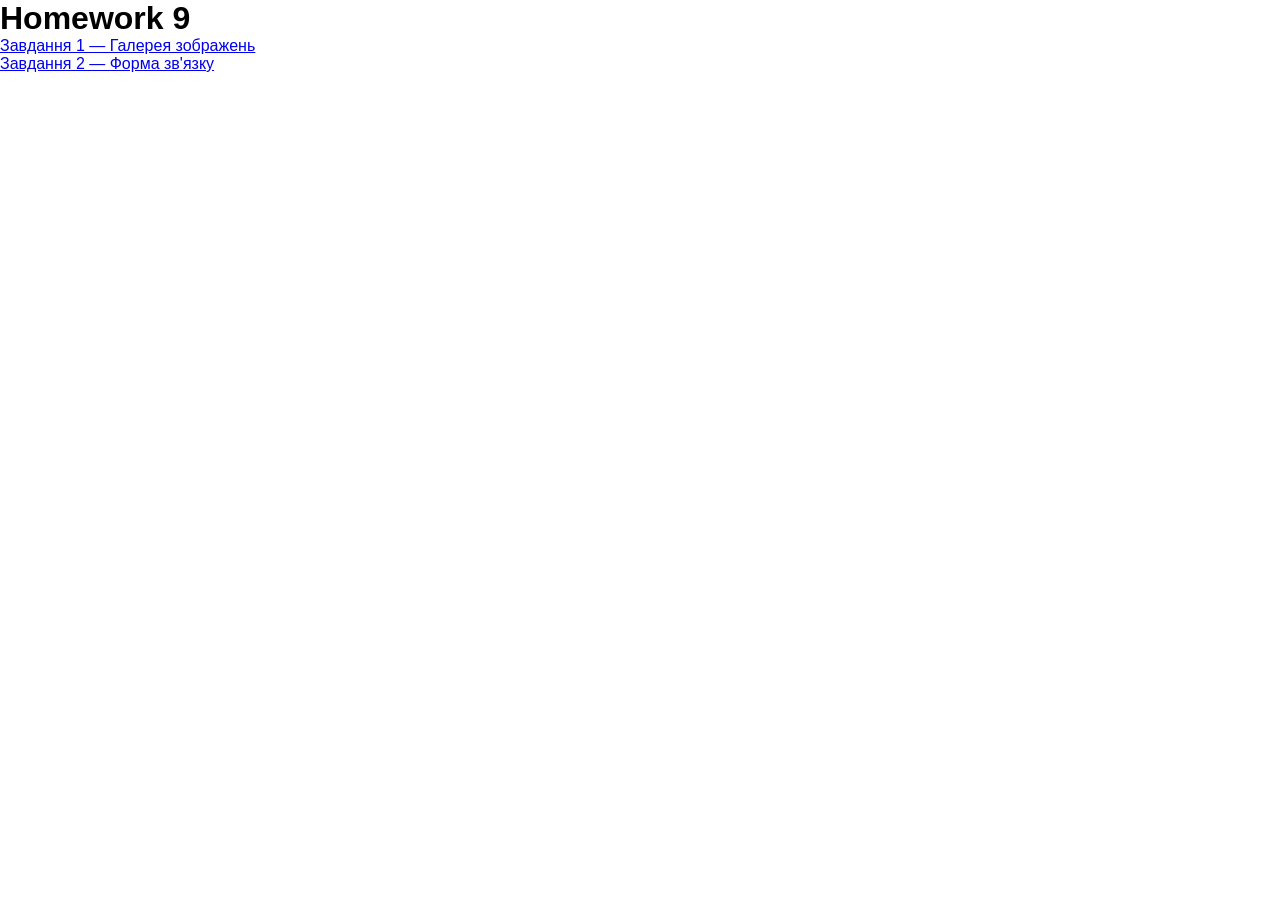
==== src/index.html @ 740be59a "Initial commit" ====
<!doctype html>
<html lang="en">
  <head>
    <meta charset="UTF-8" />
    <meta name="viewport" content="width=device-width, initial-scale=1.0" />
    <title>Homework 9</title>
    <link rel="stylesheet" href="./css/styles.css" />
  </head>
  <body>
    <h1>Homework 9</h1>
    <ul>
      <li><a href="./1-gallery.html">Завдання 1 — Галерея зображень</a></li>
      <li><a href="./2-form.html">Завдання 2 — Форма зв'язку</a></li>
    </ul>
    <script type="module" src="./js/main.js"></script>
  </body>
</html>
---- src/css/styles.css ----
/* Reset default styles */
* {
  margin: 0;
  padding: 0;
  box-sizing: border-box;
}

body {
  font-family:
    -apple-system, BlinkMacSystemFont, "Segoe UI", Roboto, Oxygen, Ubuntu,
    Cantarell, "Fira Sans", "Droid Sans", "Helvetica Neue", sans-serif;
  -webkit-font-smoothing: antialiased;
  -moz-osx-font-smoothing: grayscale;
}

img {
  display: block;
  max-width: 100%;
  height: auto;
}

/* Стилі для самого списку-контейнера */
.gallery {
  display: flex;
  flex-wrap: wrap;
  gap: 24px;
  row-gap: 24px;
  justify-content: center;
  padding: 24px 0;
  list-style: none; /* Прибираємо маркери списку <ul> */
  margin: 0;
}

/* Стилі для кожного елемента галереї (картки) */
.gallery-item {
  /* Якщо в макеті 3 картинки в ряд: (100% - 24px * 2) / 3 */
  width: calc((100% - 48px) / 3);
  box-sizing: border-box;
}

/* Стилі для посилання (щоб воно працювало як блок і підсвічувалося при ховері) */
.gallery-link {
  display: block;
  text-decoration: none;
  cursor: zoom-in; /* Показуємо іконку лупи при наведенні */
}

/* Стилі для самих зображень */
.gallery-image {
  display: block;
  width: 100%;
  height: 200px; /* Задай висоту, яка вказана у твоєму макеті Figma */
  object-fit: cover; /* Щоб картинки не стискалися, а красиво обрізалися */
  transition: transform 0.25s cubic-bezier(0.4, 0, 0.2, 1);
}

/* Невеликий ефект при наведенні (за бажанням, зазвичай у макетах GoIT є hover) */
.gallery-image:hover {
  transform: scale(1.03); /* Картинка буде злегка збільшуватися */
}

.feedback-form {
  background-color: #ffffff;
  padding: 24px;
  border-radius: 8px;
  width: 408px;
  display: flex;
  flex-direction: column;
  gap: 8px; /* Отступ между инпутом и текстареа */
  box-shadow: 0px 1px 6px rgba(46, 47, 66, 0.08);
}
/* Стилизация лейблов (оберток) */
.feedback-form label {
  display: flex;
  flex-direction: column;
  gap: 8px; /* Отступ между текстом "Email" и самим полем */
  font-size: 16px;
  line-height: 1.5;
  letter-spacing: 0.04em;
  color: #2e2f42;
}

/* Общие стили для инпута и textarea */
.feedback-form input,
.feedback-form textarea {
  width: 100%;
  border: 1px solid #808080;
  border-radius: 4px;
  padding: 8px 16px;
  font-size: 16px;
  line-height: 1.5;
  letter-spacing: 0.04em;
  outline: none;
  transition: border-color 250ms cubic-bezier(0.4, 0, 0.2, 1);
}

/* Стили при фокусе на поле (когда кликаешь внутрь) */
.feedback-form input:focus,
.feedback-form textarea:focus {
  border-color: #4d5ae5; /* Красивый синий цвет GoIT */
}

/* Ограничиваем textarea, чтобы ее нельзя было растянуть во все стороны */
.feedback-form textarea {
  resize: none;
  min-height: 80px;
}

/* Кнопка отправки */
.feedback-form button {
  display: block;
  width: 95px; /* Маленькая аккуратная кнопка по ТЗ GoIT */
  height: 40px;
  margin-top: 8px; /* Дополнительный отступ сверху */
  background-color: #4d5ae5;
  color: #ffffff;
  border: none;
  border-radius: 8px;
  font-weight: 500;
  font-size: 16px;
  line-height: 1.5;
  letter-spacing: 0.04em;
  cursor: pointer;
  transition: background-color 250ms cubic-bezier(0.4, 0, 0.2, 1);
}

/* Эффект при наведении на кнопку */
.feedback-form button:hover {
  background-color: #404bbf; /* Темно-синий */
}
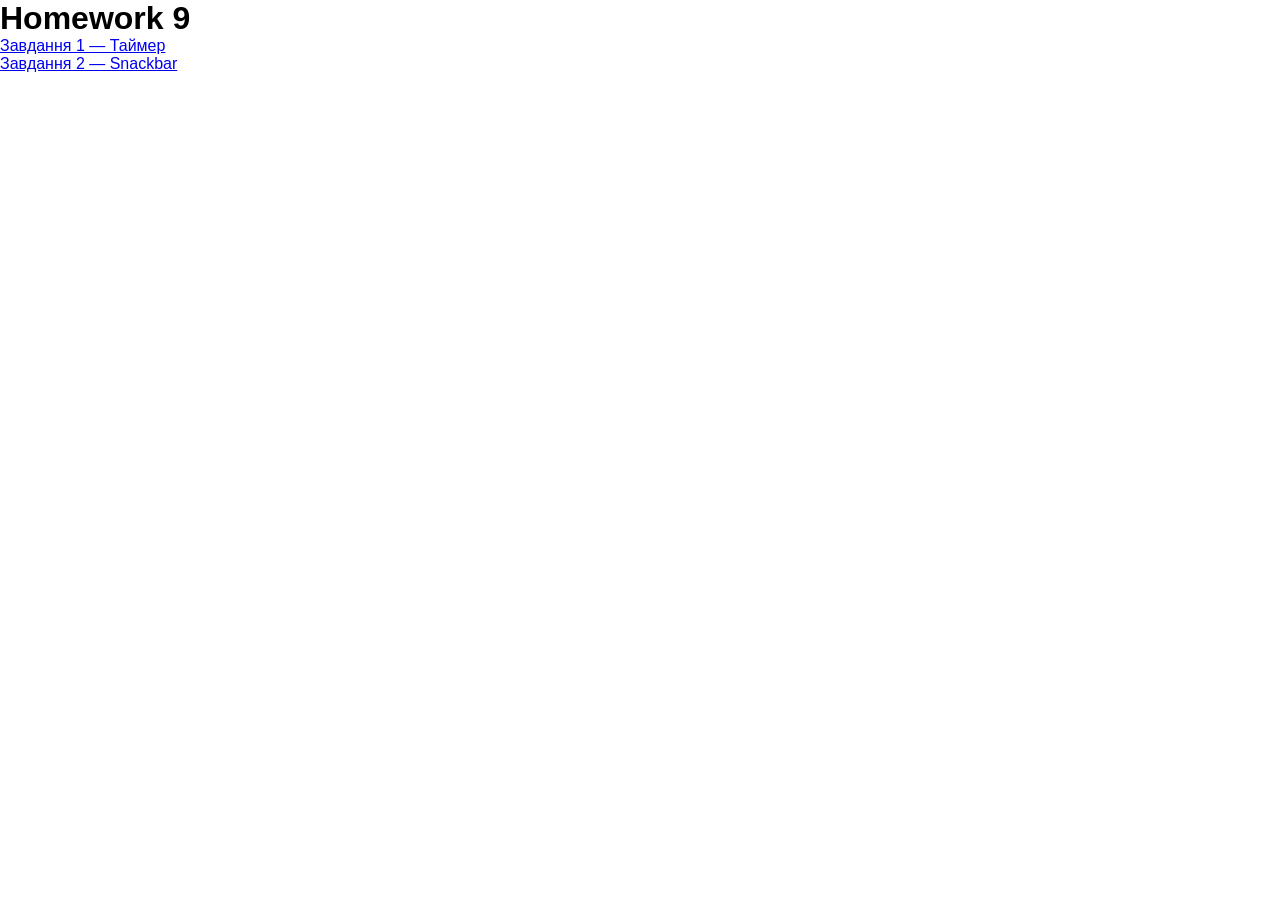
==== commit 7c8293ab: "Complete the module 10" ====
--- a/src/index.html
+++ b/src/index.html
@@ -9,8 +9,8 @@
   <body>
     <h1>Homework 9</h1>
     <ul>
-      <li><a href="./1-gallery.html">Завдання 1 — Галерея зображень</a></li>
-      <li><a href="./2-form.html">Завдання 2 — Форма зв'язку</a></li>
+      <li><a href="./1-timer.html">Завдання 1 — Таймер</a></li>
+      <li><a href="./2-snackbar.html">Завдання 2 — Snackbar</a></li>
     </ul>
     <script type="module" src="./js/main.js"></script>
   </body>
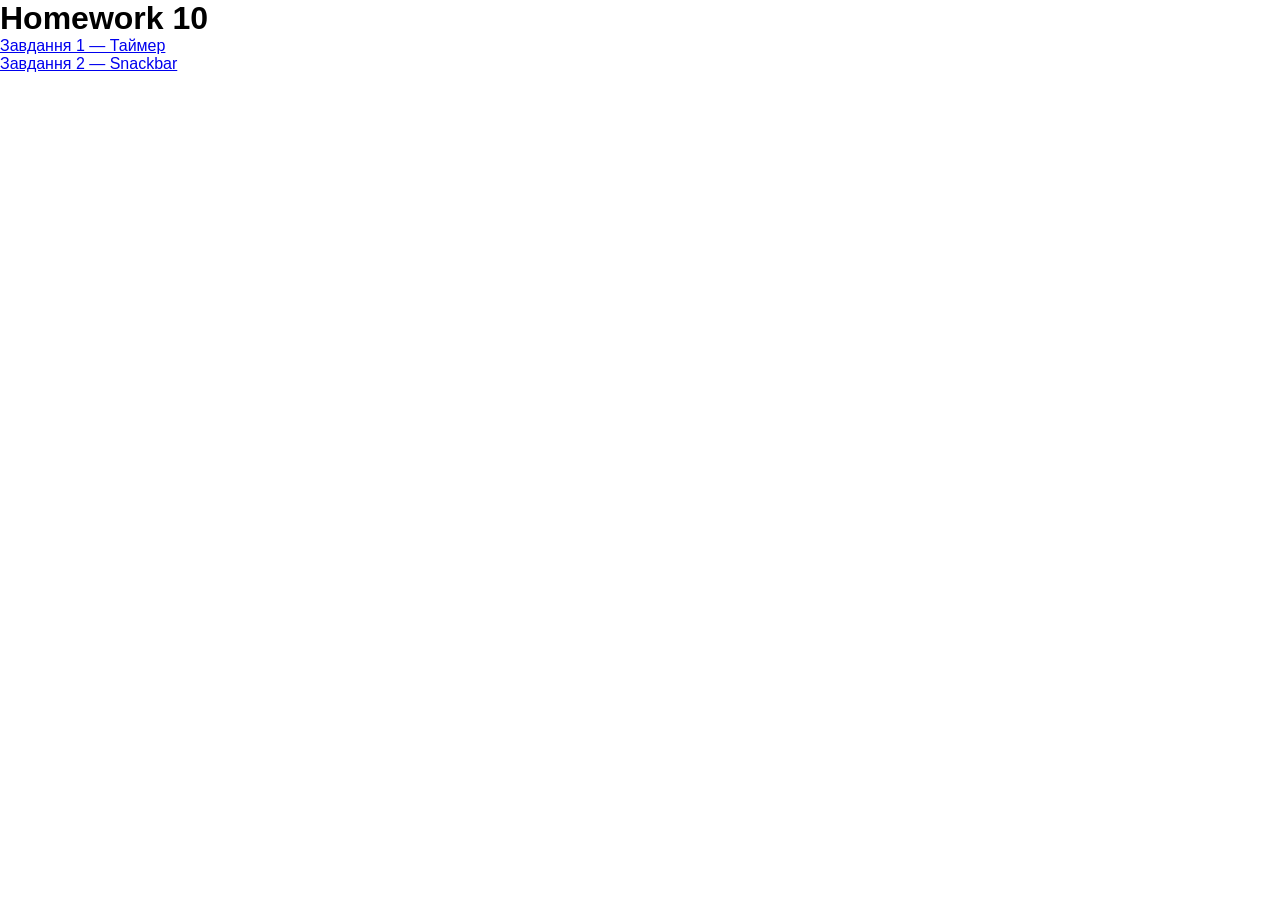
==== commit ee2da30d: "Fix HTML file" ====
--- a/src/index.html
+++ b/src/index.html
@@ -3,11 +3,11 @@
   <head>
     <meta charset="UTF-8" />
     <meta name="viewport" content="width=device-width, initial-scale=1.0" />
-    <title>Homework 9</title>
+    <title>Homework 10</title>
     <link rel="stylesheet" href="./css/styles.css" />
   </head>
   <body>
-    <h1>Homework 9</h1>
+    <h1>Homework 10</h1>
     <ul>
       <li><a href="./1-timer.html">Завдання 1 — Таймер</a></li>
       <li><a href="./2-snackbar.html">Завдання 2 — Snackbar</a></li>
